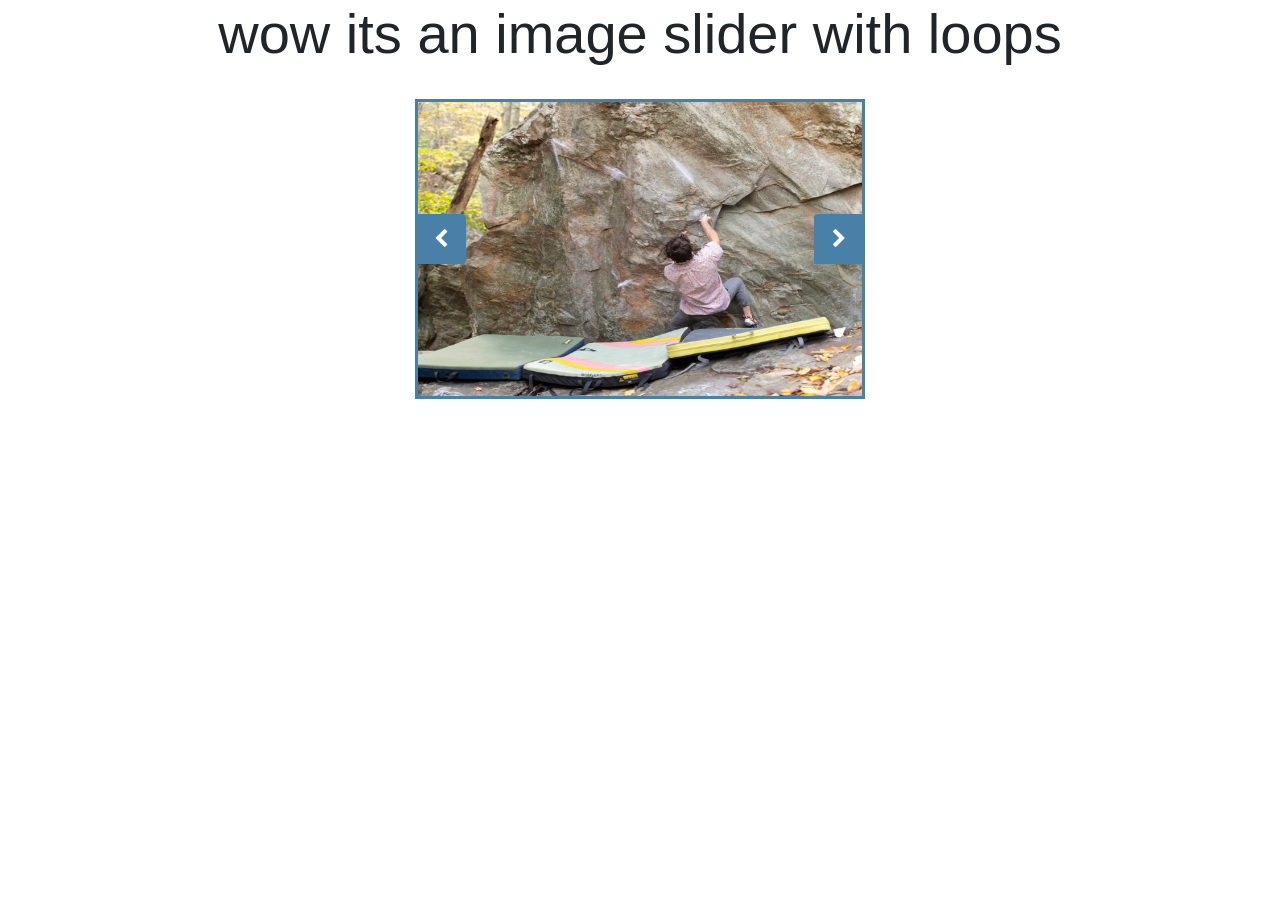
==== javascript/image_Slider/index.html @ 18452765 "first commit to new portfolio" ====
<!DOCTYPE html>
<html lang="en">
<head>
    <meta charset="UTF-8">
    <link rel="stylesheet" href="https://cdnjs.cloudflare.com/ajax/libs/font-awesome/4.7.0/css/font-awesome.min.css">
    <link rel="stylesheet" href="https://stackpath.bootstrapcdn.com/bootstrap/4.4.1/css/bootstrap.min.css" integrity="sha384-Vkoo8x4CGsO3+Hhxv8T/Q5PaXtkKtu6ug5TOeNV6gBiFeWPGFN9MuhOf23Q9Ifjh" crossorigin="anonymous">
    <link rel="stylesheet" type="text/css" href="image_Slider.css">
    <script type="text/javascript" src="image_Slider.js"></script>
    <h3 class="display-4">wow its an image slider with loops</h3><br>
</head>
<body>
    <div id="father"><img class="img_fliud" id="img_Disp" src="181028_010.jpg">
        <div id="btn_Left"><button class="btn" onclick="left()"><i class="fa fa-chevron-left"></i></button></div>
        <div id="btn_Right"><button class="btn" onclick="right()"><i class="fa fa-chevron-right"></i></button></div>
    </div>
</body>
</html>
---- javascript/image_Slider/image_Slider.css ----
#father {
    height: 300px;
    width: 450px;
    overflow: hidden;
    border: 3px solid #4980A8;
    display: block;
    position: relative;
    margin-left: auto;
    margin-right: auto;
}

h3 {
    text-align: center;
}

#img_Disp {
    height: 300px;
    width: 450px;
    object-fit: fill;
}

.btn {
    width: 50px;
    height: 50px;
    background-color: #4980A8;
    border: 2px solid #4980A8;
    transition: 0.3s;
    display: inline-block;
}

#btn_Left {
    position: absolute;
    bottom: 45%;
    left: -2px;
}

#btn_Right {
    position: absolute;
    bottom: 45%;
    right: -2px;
}

.btn:hover {
    background-color: white;
}

.btn:hover > .fa { color: #4980A8}

.fa {
    color: white;
    font-size: 20px;
    margin-top: 5px;
    transition: 0.3s;
}
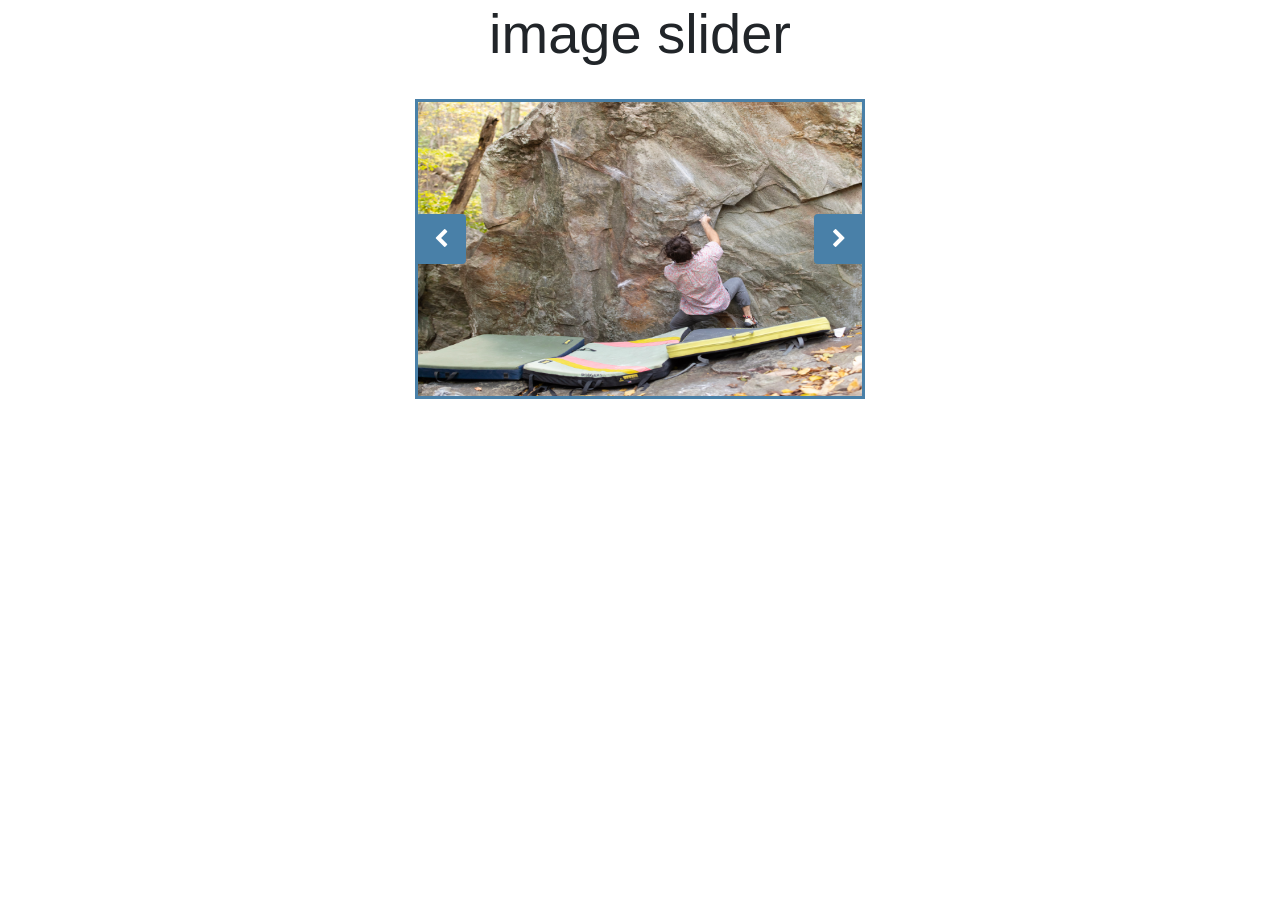
==== commit cc00397a: "layering" ====
--- a/javascript/image_Slider/index.html
+++ b/javascript/image_Slider/index.html
@@ -6,7 +6,7 @@
     <link rel="stylesheet" href="https://stackpath.bootstrapcdn.com/bootstrap/4.4.1/css/bootstrap.min.css" integrity="sha384-Vkoo8x4CGsO3+Hhxv8T/Q5PaXtkKtu6ug5TOeNV6gBiFeWPGFN9MuhOf23Q9Ifjh" crossorigin="anonymous">
     <link rel="stylesheet" type="text/css" href="image_Slider.css">
     <script type="text/javascript" src="image_Slider.js"></script>
-    <h3 class="display-4">wow its an image slider with loops</h3><br>
+    <h3 class="display-4">image slider</h3><br>
 </head>
 <body>
     <div id="father"><img class="img_fliud" id="img_Disp" src="181028_010.jpg">
